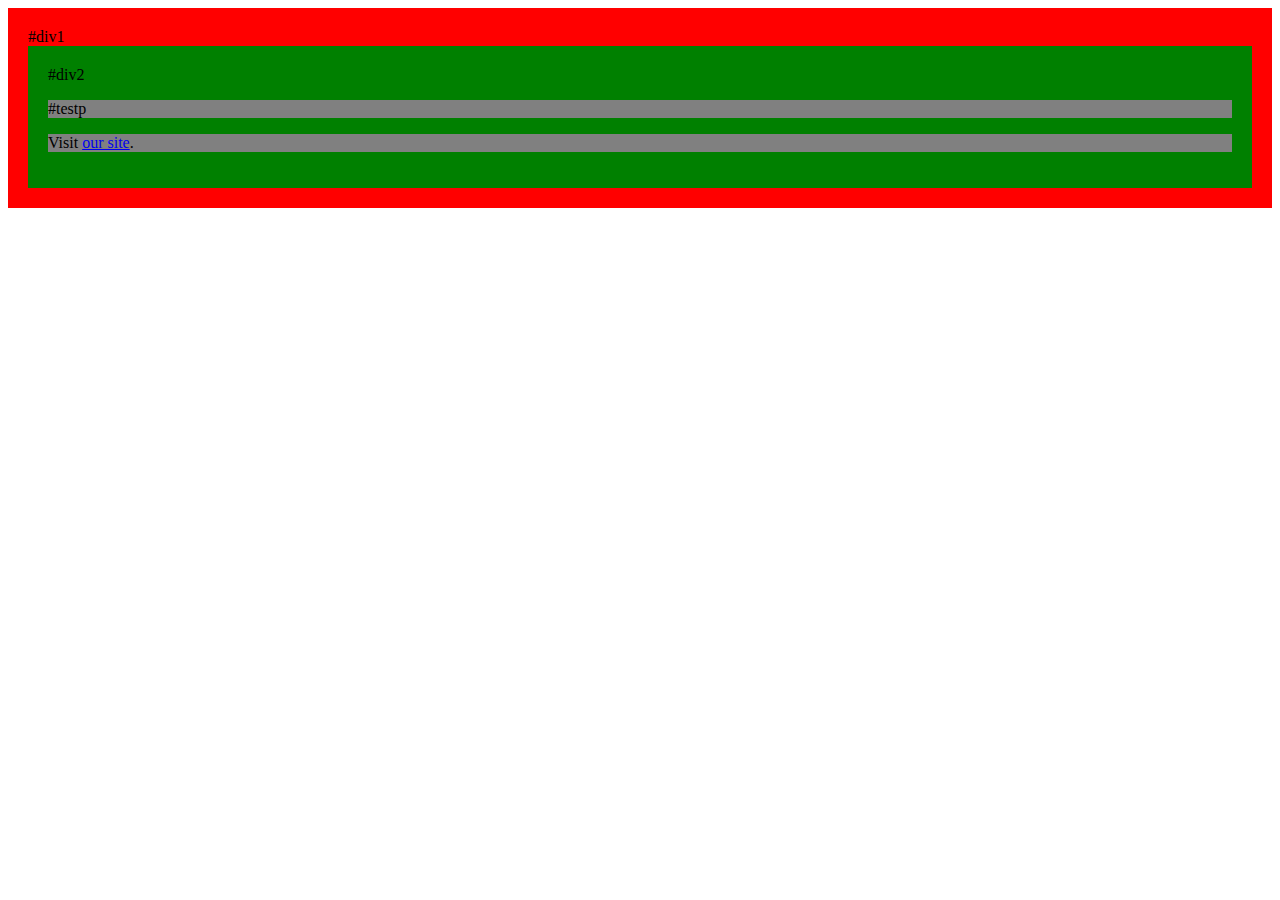
==== index.html @ 3ecbed15 "first commit" ====
<!DOCTYPE html>
<html>
<head>
  <meta charset="utf-8">
  <meta name="viewport" content="width=device-width">
  <title>JS Bin</title>
  <link rel="stylesheet" type="text/css" href="index.css" />
</head>
<body>
  <div id="div1">
    #div1
    <div id="div2">
      #div2
      <p id="testp">#testp</p>
      <p>Visit <a href="https://fast.com" id="testlink">our site</a>.</p>
    </div>
  </div>
  <script type="text/javascript" src="index.js"></script>
</body>
</html>
---- index.css ----
#div1 {
  background-color: red;
  padding: 20px;
}

#div2 {
  background-color: green;
  padding: 20px;
}

#div2 p {
  background-color: gray;
}
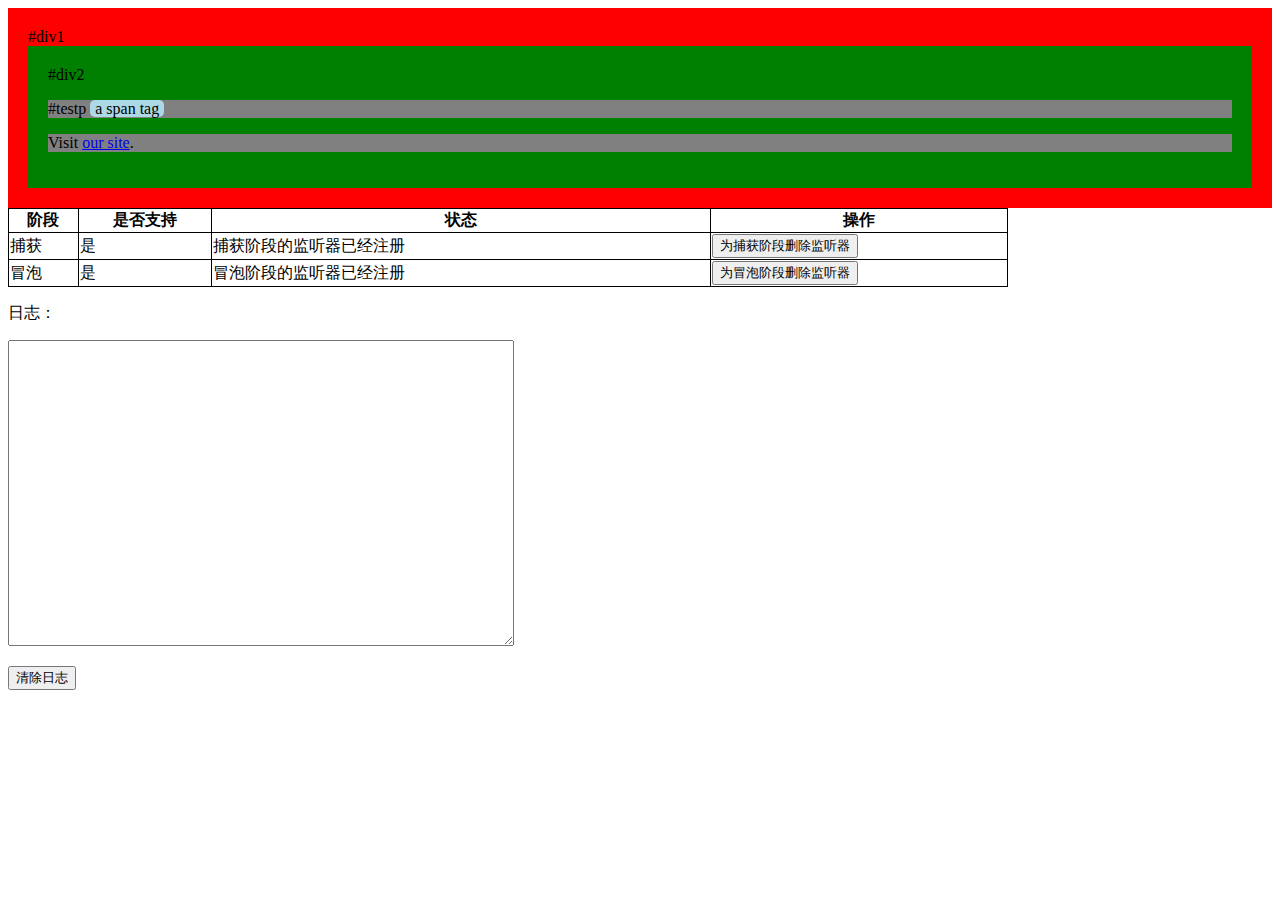
==== commit 47969f34: "Update index.js" ====
--- a/index.html
+++ b/index.html
@@ -11,10 +11,38 @@
     #div1
     <div id="div2">
       #div2
-      <p id="testp">#testp</p>
+      <p id="testp">#testp <span>a span tag</span></p>
       <p>Visit <a href="https://fast.com" id="testlink">our site</a>.</p>
     </div>
   </div>
+
+  <table class="demo">
+    <thead>
+      <tr>
+        <th width="">阶段</th>
+        <th>是否支持</th>
+        <th width="50%">状态</th>
+        <th>操作</th>
+      </tr>
+    </thead>
+    <tbody>
+      <tr>
+        <td>捕获</td>
+        <td><span id="isCaptureSupported">未知</span></td>
+        <td><span id="captureToggleStatus">捕获阶段的监听器已经注册</span></td>
+        <td><button disabled="disabled" id="captureToggleBtn" data-status="on">为捕获阶段删除监听器</button></td>
+      </tr>
+      <tr>
+        <td>冒泡</td>
+        <td>是</td>
+        <td><span id="bubbleToggleStatus">冒泡阶段的监听器已经注册</span></td>
+        <td><button id="bubbleToggleBtn" data-status="on">为冒泡阶段删除监听器</button></td>
+      </tr>
+    </tbody>
+  </table>
+  <p>日志：</p>
+  <textarea id="logarea"></textarea>
+  <p><button id="clearlog">清除日志</button></p>
   <script type="text/javascript" src="index.js"></script>
 </body>
 </html>--- a/index.css
+++ b/index.css
@@ -10,4 +10,27 @@
 
 #div2 p {
   background-color: gray;
+}
+
+#div2 p span{
+  padding: 0 5px;
+  background-color: lightblue;
+  border-radius: 5px;
+}
+
+table.demo {
+  table-layout: fixed;
+  border: 1px solid;
+  border-collapse: collapse;
+  min-width: 1000px;
+}
+
+.demo td,
+.demo th {
+  border: 1px solid;
+}
+
+#logarea {
+  width: 500px;
+  height: 300px;
 }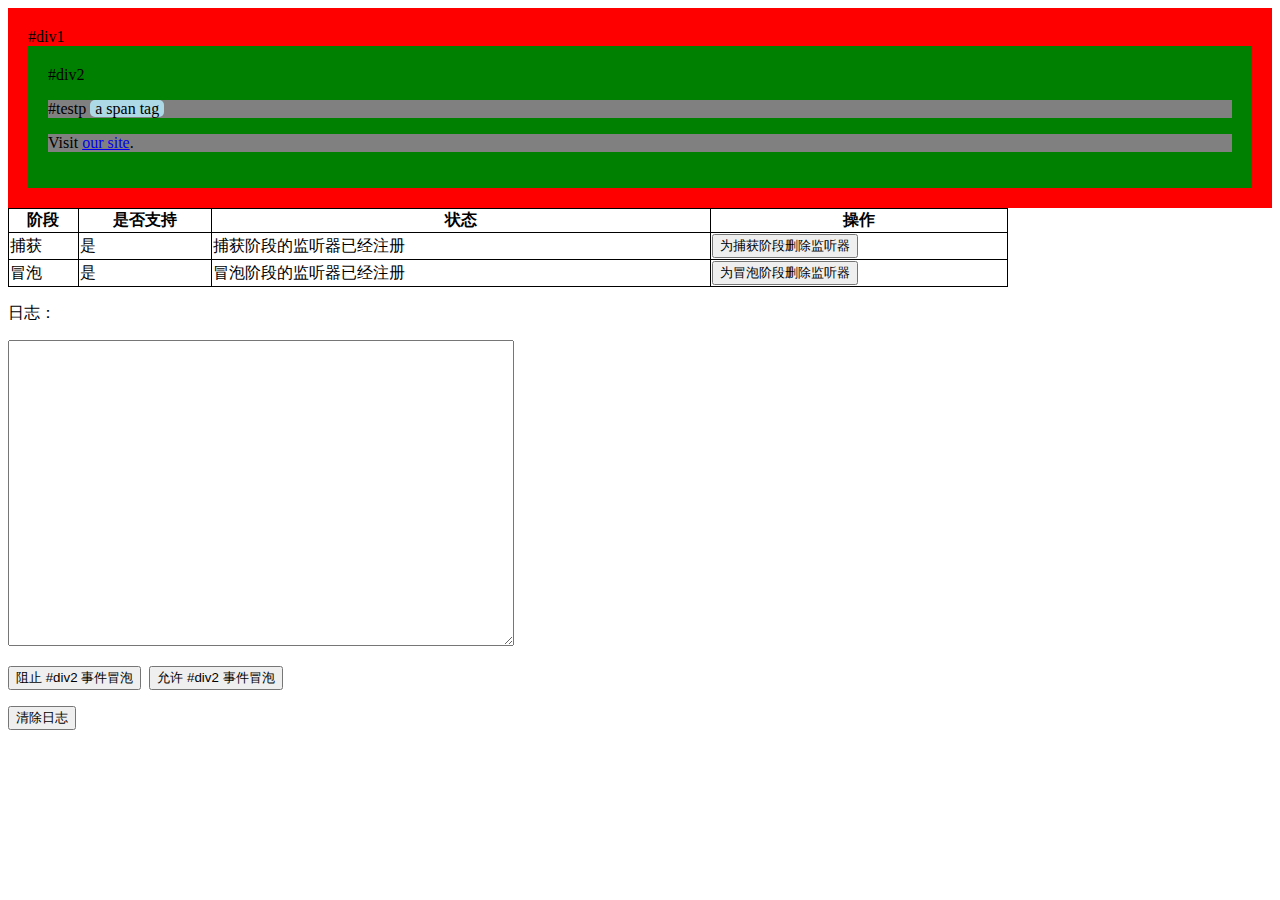
==== commit 36df9f18: "Update index.js" ====
--- a/index.html
+++ b/index.html
@@ -42,6 +42,8 @@
   </table>
   <p>日志：</p>
   <textarea id="logarea"></textarea>
+
+  <p><button id="div2cancelbubble">阻止 #div2 事件冒泡</button>&nbsp; <button id="div2allowbubble">允许 #div2 事件冒泡</button></p>
   <p><button id="clearlog">清除日志</button></p>
   <script type="text/javascript" src="index.js"></script>
 </body>
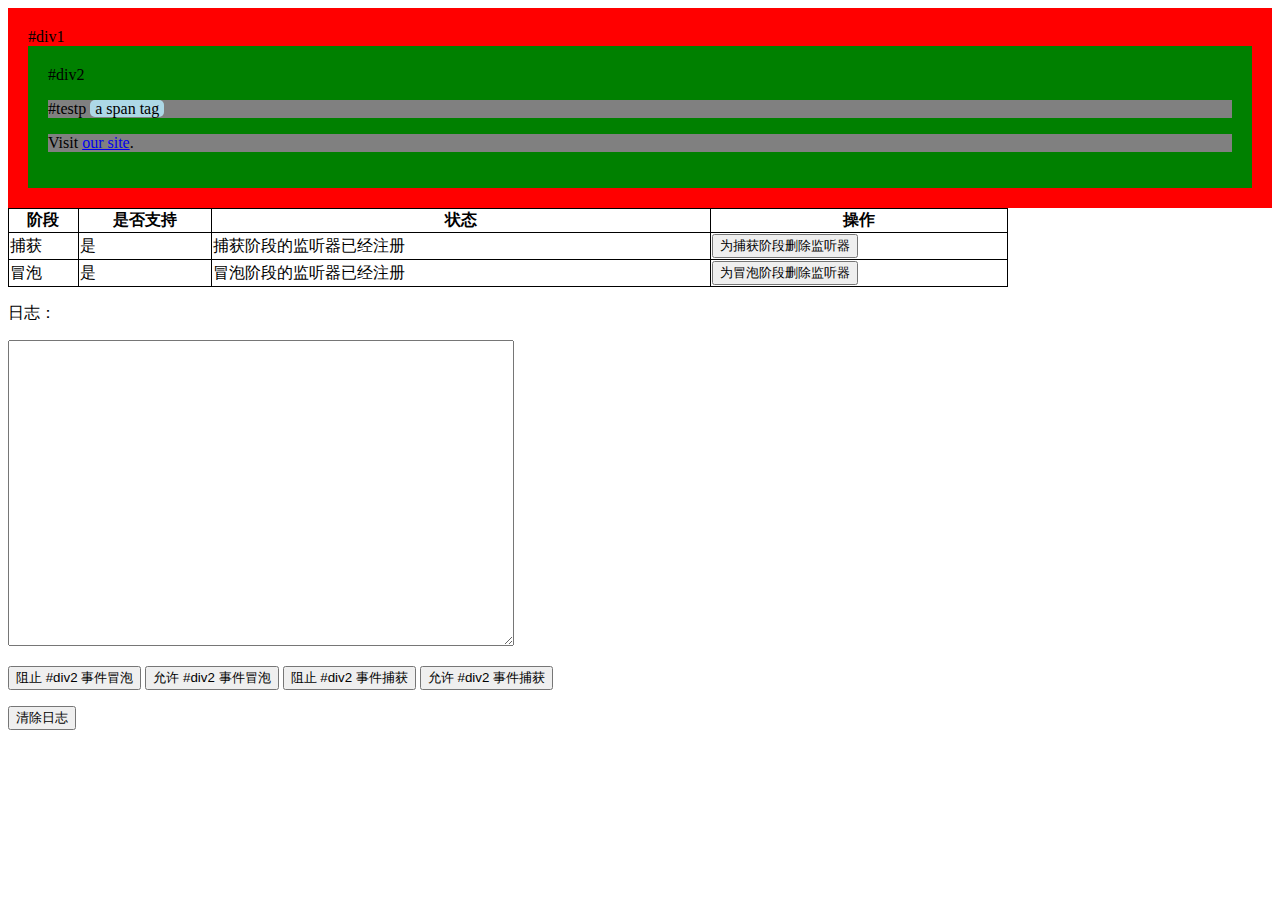
==== commit 795c4c6e: "Add buttons to enable/disable event propagation in capturing phase" ====
--- a/index.html
+++ b/index.html
@@ -43,7 +43,12 @@
   <p>日志：</p>
   <textarea id="logarea"></textarea>
 
-  <p><button id="div2cancelbubble">阻止 #div2 事件冒泡</button>&nbsp; <button id="div2allowbubble">允许 #div2 事件冒泡</button></p>
+  <p>
+    <button id="div2cancelbubble">阻止 #div2 事件冒泡</button>
+    <button id="div2allowbubble">允许 #div2 事件冒泡</button>
+    <button id="div2cancelCapture" disabled="disabled">阻止 #div2 事件捕获</button>
+    <button id="div2allowCapture"  disabled="disabled">允许 #div2 事件捕获</button>
+  </p>
   <p><button id="clearlog">清除日志</button></p>
   <script type="text/javascript" src="index.js"></script>
 </body>
